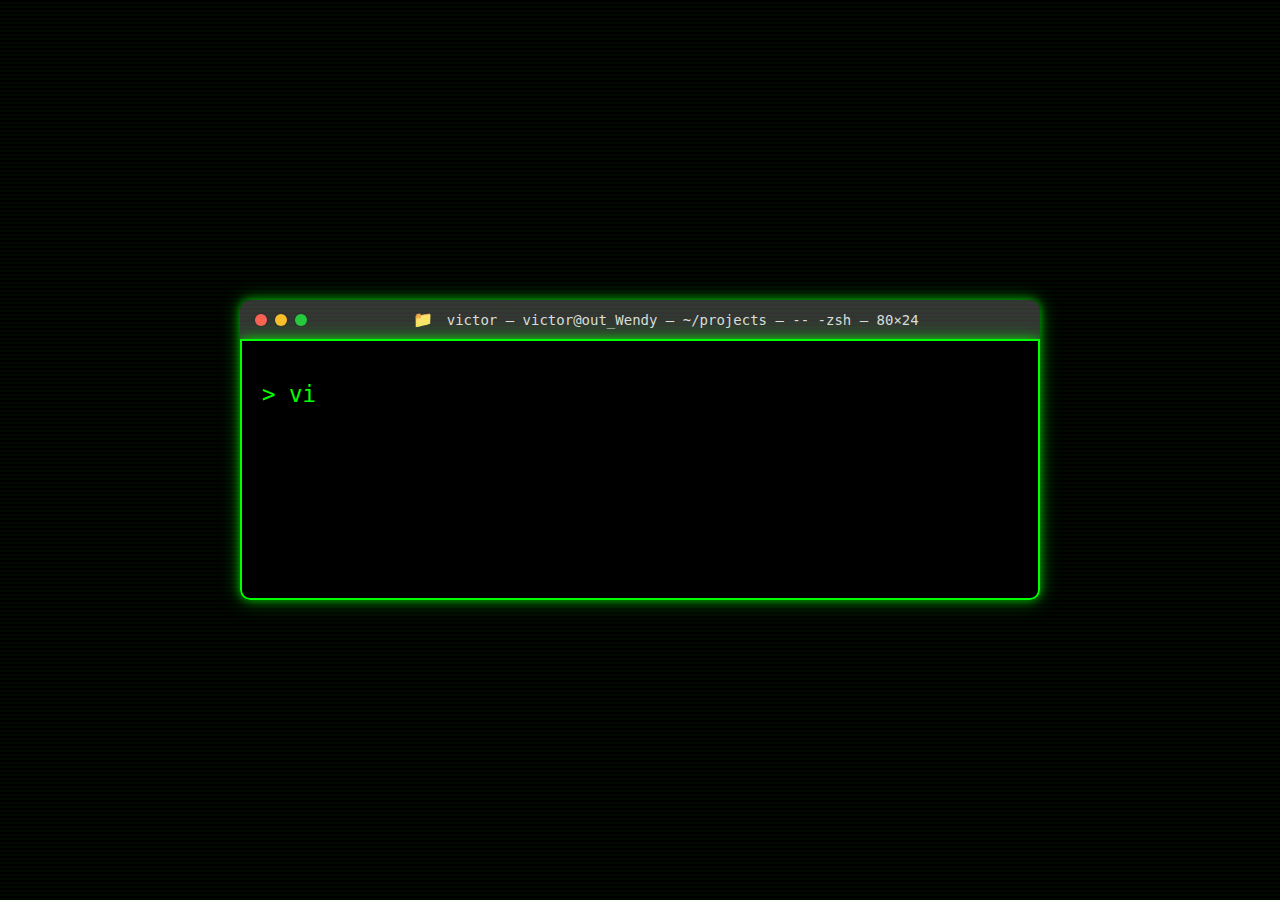
==== projects.html @ d580564a "wutang" ====
<!DOCTYPE html>
<html lang="en">
<head>
    <meta charset="UTF-8">
    <meta name="viewport" content="width=device-width, initial-scale=1.0">
    <meta http-equiv="X-UA-Compatible" content="ie=edge">
    <title>Projects</title>
    <link rel="stylesheet" href="style.css">
</head>
<body>
    <div class="scanlines"></div>
    <div class="terminal-container">
        <div class="window-header">
            <div class="window-buttons">
                <div class="close"></div>
                <div class="minimize"></div>
                <div class="fullscreen"></div>
            </div>
            <div class="terminal-title">
                <span class="folder-icon">📁</span> victor — victor@out_Wendy — ~/projects — -- -zsh — 80×24
            </div>
        </div>
        <div class="terminal">
            <div class="terminal-body">
                <!-- Typing text section -->
                <pre id="typing-text" class="terminal-text"></pre>
                <!-- Projects list will appear after typing effect -->
                <ul id="projects-list" class="projects-list hidden">
                    <li><a href="https://github.com/your-github/project1" target="_blank">Project 1</a></li>
                    <li><a href="https://github.com/your-github/project2" target="_blank">Project 2</a></li>
                    <li><a href="https://github.com/your-github/project3" target="_blank">Project 3</a></li>
                </ul>
            </div>
        </div>
    </div>

    <script src="script_proj.js"></script>
</body>
</html>
---- style.css ----
/* Reset */
* {
    margin: 0;
    padding: 0;
    box-sizing: border-box;
}

body {
    background-color: #000;
    font-family: 'Courier New', Courier, monospace;
    color: #00ff00;
    display: flex;
    justify-content: center;
    align-items: center;
    height: 100vh;
    position: relative;
    overflow: hidden;
}

/* Terminal Container with Fixed Size */
.terminal-container {
    display: flex;
    flex-direction: column;
    align-items: center;
    width: 800px; /* Fixed width */
    height: 300px; /* Fixed height */
    box-shadow: 0px 0px 10px rgba(0, 255, 0, 0.6), 0px 0px 20px rgba(0, 255, 0, 0.4); /* Green glow */
    border-radius: 10px;
    overflow: hidden; /* Prevent content from overflowing outside the container */
}

/* macOS Window Header */
.window-header {
    display: flex;
    align-items: center;
    justify-content: space-between;
    padding: 10px 15px;
    background-color: #333;
    border-top-left-radius: 10px;
    border-top-right-radius: 10px;
    width: 100%;
    color: #ddd;
    font-family: 'Menlo', monospace; /* Optional: use a macOS-like font */
    font-size: 14px;
    box-shadow: 0px 0px 10px rgba(0, 255, 0, 0.5); /* Green glow for header */
}

/* Terminal Title (Middle Text) */
.terminal-title {
    flex-grow: 1;
    text-align: center;
    font-size: 14px;
    color: #ddd;
}

.folder-icon {
    margin-right: 5px;
    font-size: 16px;
}

/* macOS Window Buttons */
.window-buttons {
    display: flex;
    gap: 8px;
}

.window-buttons div {
    width: 12px;
    height: 12px;
    border-radius: 50%;
    background-color: #ff5f56; /* Red (close) */
    box-shadow: 0 0 2px rgba(0, 0, 0, 0.2);
}

.window-buttons .minimize {
    background-color: #ffbd2e; /* Yellow (minimize) */
}

.window-buttons .fullscreen {
    background-color: #27c93f; /* Green (fullscreen) */
}

/* Terminal Styling */
.terminal {
    background-color: #000;
    border: 2px solid #00ff00;
    border-top-left-radius: 0;
    border-top-right-radius: 0;
    border-bottom-left-radius: 10px;
    border-bottom-right-radius: 10px;
    width: 100%; /* Ensure it fills the container width */
    height: 100%; /* Ensure it fills the container height */
    padding: 20px;
    box-shadow: 0px 0px 10px rgba(0, 255, 0, 0.6), 0px 0px 20px rgba(0, 255, 0, 0.4); /* Green glow */
    position: relative;
    z-index: 1;
    overflow-y: auto; /* Enable vertical scroll if content exceeds the fixed height */
}

/* Terminal Body */
.terminal-body {
    padding: 20px 0;
}

/* Typing Effect Text */
.terminal-text {
    font-size: 1.4rem;
    white-space: pre-wrap;
    word-wrap: break-word;
    color: #00ff00;
    margin-bottom: 20px;
}

/* Hidden by default */
.hidden {
    display: none;
}

/* Links Style */
.links {
    display: flex;
    justify-content: center; /* Center the links horizontally */
    gap: 20px; /* Space between links */
    width: 100%; /* Ensure the links take up the full width for centering */
}

/* Hide links initially */
.hidden-link {
    opacity: 0;
}

/* Show link with a transition */
.show-link {
    opacity: 1;
    transition: opacity 0.5s ease-in;
}

.links a {
    text-decoration: none;
    color: #00ff00;
    font-size: 1.2rem;
    transition: color 0.3s;
}

.links a:hover {
    color: #ffffff;
}

/* Projects List */
.projects-list {
    list-style-type: none;
    padding-left: 0;
    text-align: center;
}

.projects-list li {
    margin-bottom: 15px;
}

.projects-list a {
    text-decoration: none;
    color: #00ff00;
    font-size: 1.2rem;
    transition: color 0.3s;
}

.projects-list a:hover {
    color: #ffffff;
}

/* Scanlines Effect */
.scanlines {
    position: absolute;
    top: 0;
    left: 0;
    width: 100%;
    height: 100%;
    z-index: 0;
    pointer-events: none;
    background: repeating-linear-gradient(
        transparent,
        transparent 2px,
        rgba(0, 255, 0, 0.03) 2px,
        rgba(0, 255, 0, 0.03) 4px
    );
    animation: flicker 0.2s infinite, scanline-move 1s infinite linear;
}

@keyframes flicker {
    0%, 19%, 21%, 23%, 25%, 54%, 56%, 100% {
        opacity: 1;
    }
    20%, 24%, 55% {
        opacity: 0.8;
    }
}

@keyframes scanline-move {
    0% {
        background-position: 0 0;
    }
    100% {
        background-position: 0 100%;
    }
}
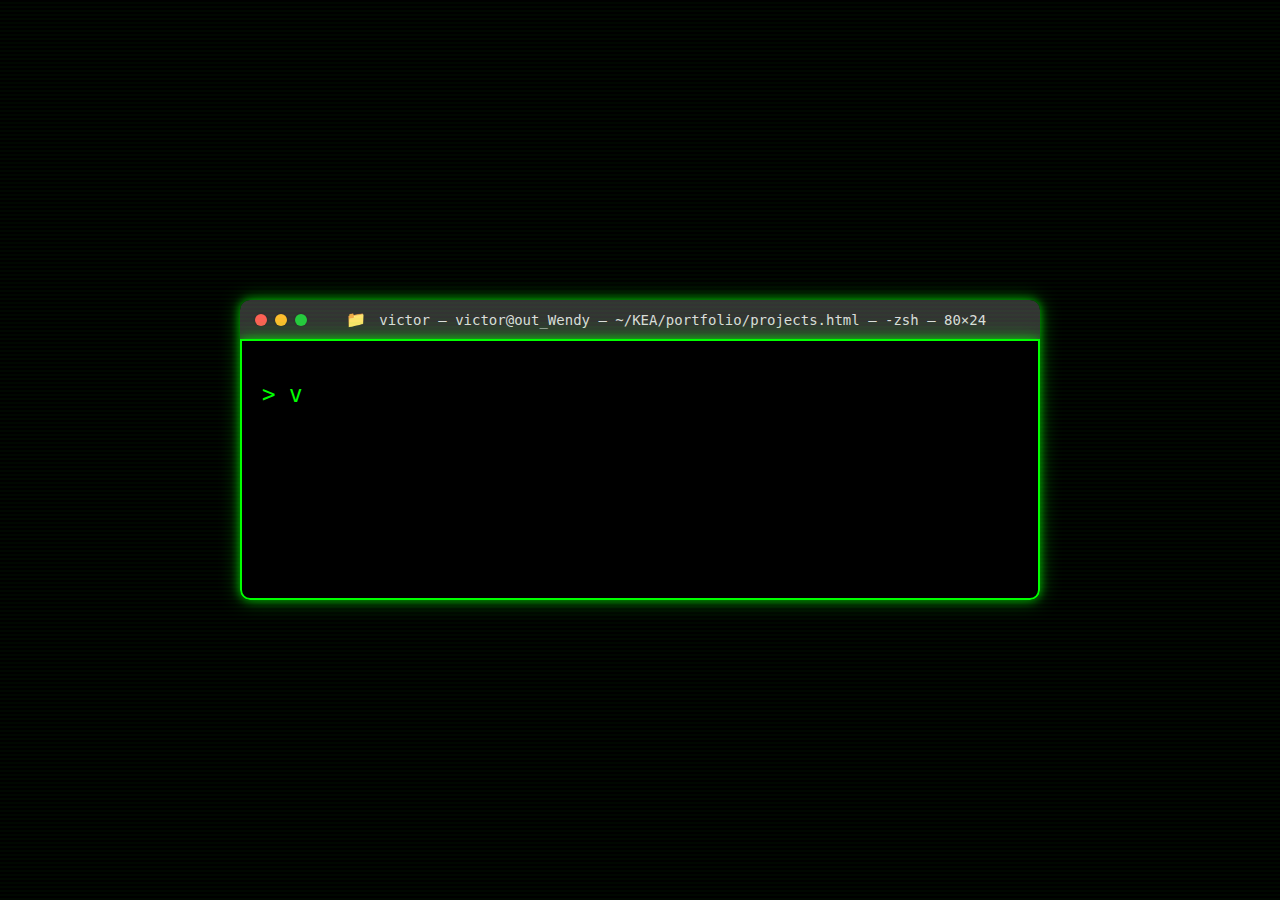
==== commit edc4ddd0: "changed window name in projects.html" ====
--- a/projects.html
+++ b/projects.html
@@ -17,7 +17,7 @@
                 <div class="fullscreen"></div>
             </div>
             <div class="terminal-title">
-                <span class="folder-icon">📁</span> victor — victor@out_Wendy — ~/projects — -- -zsh — 80×24
+                <span class="folder-icon">📁</span> victor — victor@out_Wendy — ~/KEA/portfolio/projects.html — -zsh — 80×24
             </div>
         </div>
         <div class="terminal">
